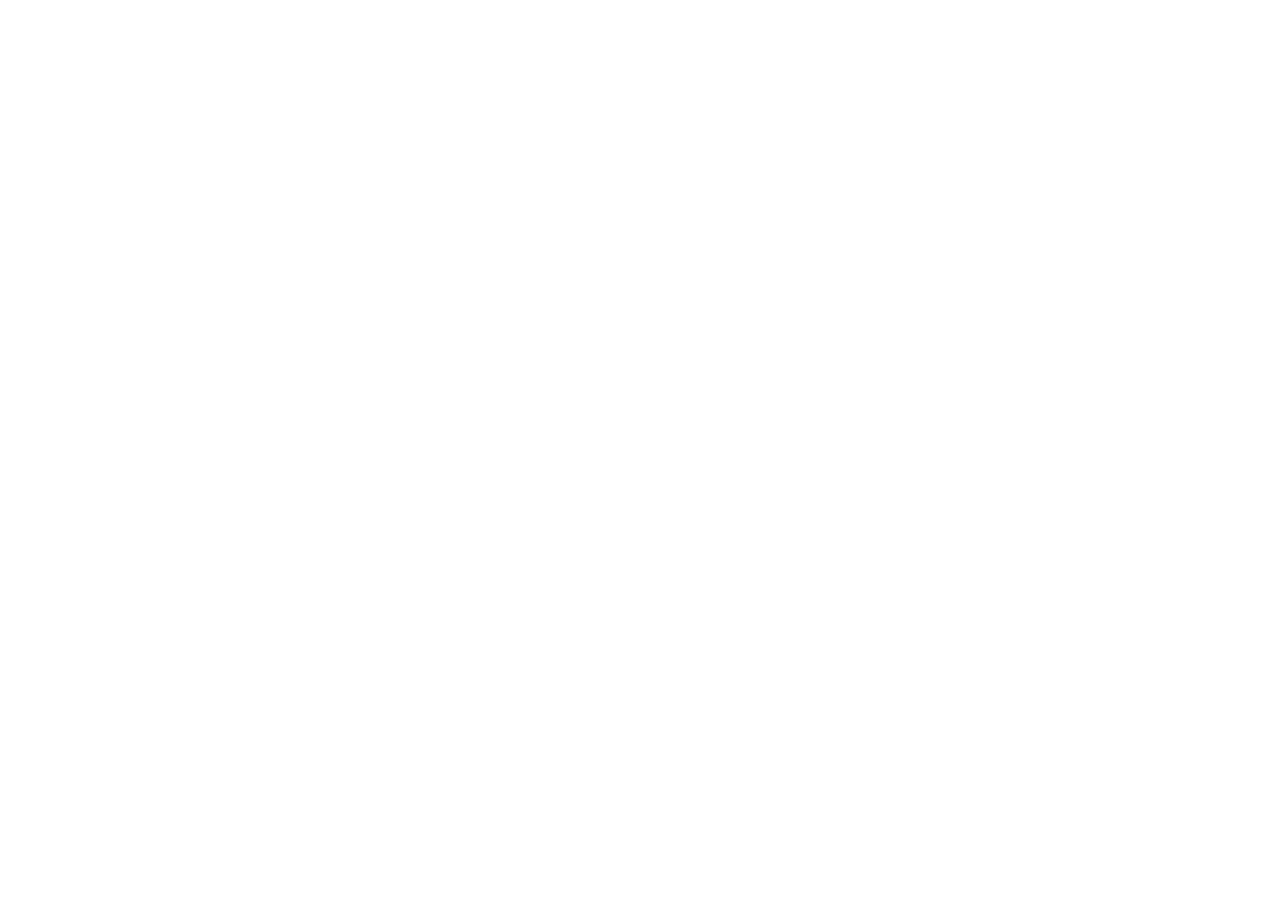
==== docs/index.html @ 08938687 "App react terminada" ====
<!doctype html><html lang="en"><head><meta charset="utf-8"/><link rel="icon" href="/favicon.ico"/><meta name="viewport" content="width=device-width,initial-scale=1"/><meta name="theme-color" content="#000000"/><meta name="description" content="Web site created using create-react-app"/><link rel="apple-touch-icon" href="/logo192.png"/><link rel="manifest" href="/manifest.json"/><link rel="stylesheet" href="https://cdnjs.cloudflare.com/ajax/libs/animate.css/4.1.1/animate.min.css"/><title>Gif expert app</title><link href="/static/css/main.eaa02407.chunk.css" rel="stylesheet"></head><body><noscript>You need to enable JavaScript to run this app.</noscript><div id="root"></div><script>!function(e){function r(r){for(var n,i,a=r[0],c=r[1],l=r[2],f=0,s=[];f<a.length;f++)i=a[f],Object.prototype.hasOwnProperty.call(o,i)&&o[i]&&s.push(o[i][0]),o[i]=0;for(n in c)Object.prototype.hasOwnProperty.call(c,n)&&(e[n]=c[n]);for(p&&p(r);s.length;)s.shift()();return u.push.apply(u,l||[]),t()}function t(){for(var e,r=0;r<u.length;r++){for(var t=u[r],n=!0,a=1;a<t.length;a++){var c=t[a];0!==o[c]&&(n=!1)}n&&(u.splice(r--,1),e=i(i.s=t[0]))}return e}var n={},o={1:0},u=[];function i(r){if(n[r])return n[r].exports;var t=n[r]={i:r,l:!1,exports:{}};return e[r].call(t.exports,t,t.exports,i),t.l=!0,t.exports}i.e=function(e){var r=[],t=o[e];if(0!==t)if(t)r.push(t[2]);else{var n=new Promise((function(r,n){t=o[e]=[r,n]}));r.push(t[2]=n);var u,a=document.createElement("script");a.charset="utf-8",a.timeout=120,i.nc&&a.setAttribute("nonce",i.nc),a.src=function(e){return i.p+"static/js/"+({}[e]||e)+"."+{3:"91693761"}[e]+".chunk.js"}(e);var c=new Error;u=function(r){a.onerror=a.onload=null,clearTimeout(l);var t=o[e];if(0!==t){if(t){var n=r&&("load"===r.type?"missing":r.type),u=r&&r.target&&r.target.src;c.message="Loading chunk "+e+" failed.\n("+n+": "+u+")",c.name="ChunkLoadError",c.type=n,c.request=u,t[1](c)}o[e]=void 0}};var l=setTimeout((function(){u({type:"timeout",target:a})}),12e4);a.onerror=a.onload=u,document.head.appendChild(a)}return Promise.all(r)},i.m=e,i.c=n,i.d=function(e,r,t){i.o(e,r)||Object.defineProperty(e,r,{enumerable:!0,get:t})},i.r=function(e){"undefined"!=typeof Symbol&&Symbol.toStringTag&&Object.defineProperty(e,Symbol.toStringTag,{value:"Module"}),Object.defineProperty(e,"__esModule",{value:!0})},i.t=function(e,r){if(1&r&&(e=i(e)),8&r)return e;if(4&r&&"object"==typeof e&&e&&e.__esModule)return e;var t=Object.create(null);if(i.r(t),Object.defineProperty(t,"default",{enumerable:!0,value:e}),2&r&&"string"!=typeof e)for(var n in e)i.d(t,n,function(r){return e[r]}.bind(null,n));return t},i.n=function(e){var r=e&&e.__esModule?function(){return e.default}:function(){return e};return i.d(r,"a",r),r},i.o=function(e,r){return Object.prototype.hasOwnProperty.call(e,r)},i.p="/",i.oe=function(e){throw console.error(e),e};var a=this["webpackJsonpgif-expert-app"]=this["webpackJsonpgif-expert-app"]||[],c=a.push.bind(a);a.push=r,a=a.slice();for(var l=0;l<a.length;l++)r(a[l]);var p=c;t()}([])</script><script src="/static/js/2.53097d19.chunk.js"></script><script src="/static/js/main.35be0db8.chunk.js"></script></body></html>
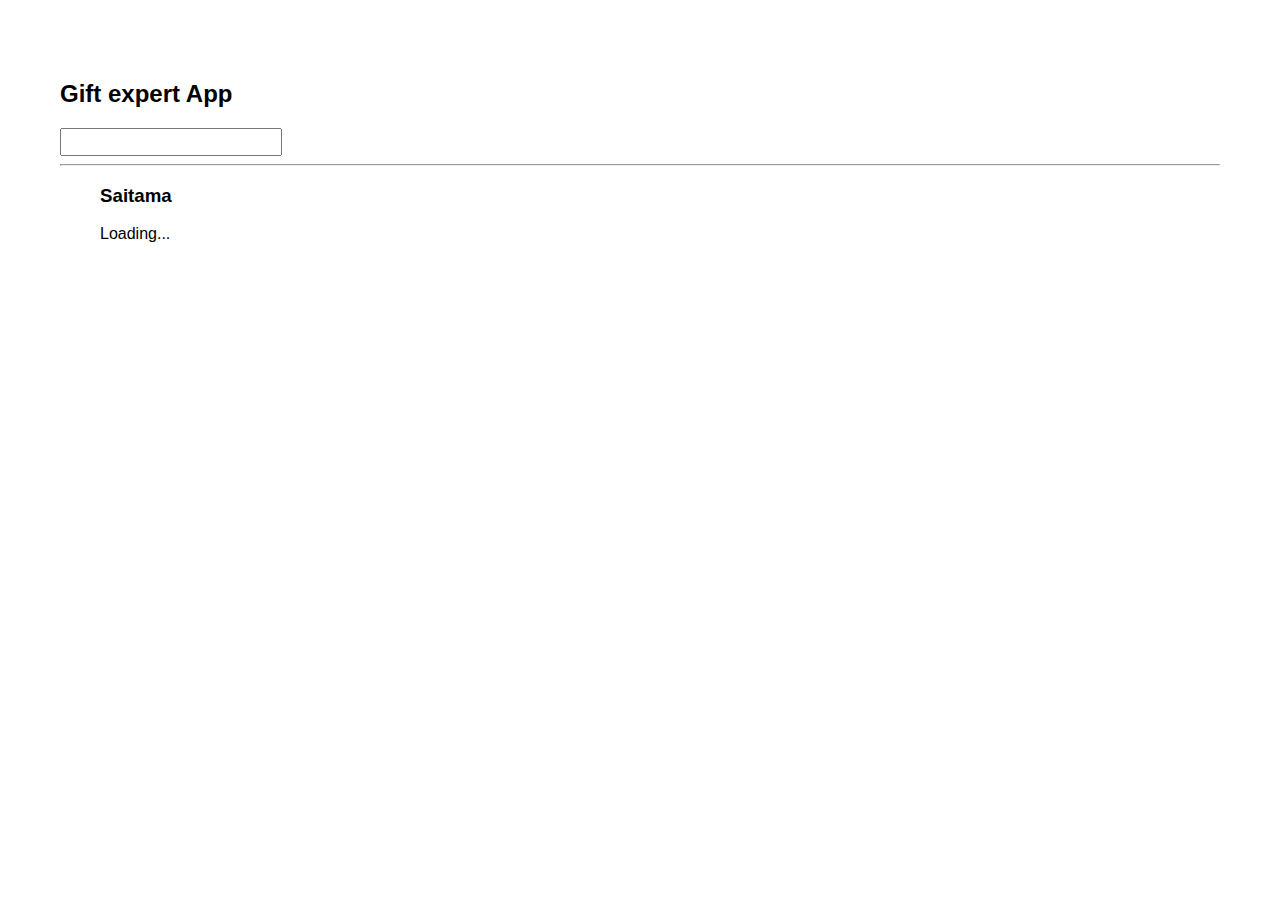
==== commit a873f504: "Index.html actualizado" ====
--- a/docs/index.html
+++ b/docs/index.html
@@ -1 +1,24 @@
-<!doctype html><html lang="en"><head><meta charset="utf-8"/><link rel="icon" href="/favicon.ico"/><meta name="viewport" content="width=device-width,initial-scale=1"/><meta name="theme-color" content="#000000"/><meta name="description" content="Web site created using create-react-app"/><link rel="apple-touch-icon" href="/logo192.png"/><link rel="manifest" href="/manifest.json"/><link rel="stylesheet" href="https://cdnjs.cloudflare.com/ajax/libs/animate.css/4.1.1/animate.min.css"/><title>Gif expert app</title><link href="/static/css/main.eaa02407.chunk.css" rel="stylesheet"></head><body><noscript>You need to enable JavaScript to run this app.</noscript><div id="root"></div><script>!function(e){function r(r){for(var n,i,a=r[0],c=r[1],l=r[2],f=0,s=[];f<a.length;f++)i=a[f],Object.prototype.hasOwnProperty.call(o,i)&&o[i]&&s.push(o[i][0]),o[i]=0;for(n in c)Object.prototype.hasOwnProperty.call(c,n)&&(e[n]=c[n]);for(p&&p(r);s.length;)s.shift()();return u.push.apply(u,l||[]),t()}function t(){for(var e,r=0;r<u.length;r++){for(var t=u[r],n=!0,a=1;a<t.length;a++){var c=t[a];0!==o[c]&&(n=!1)}n&&(u.splice(r--,1),e=i(i.s=t[0]))}return e}var n={},o={1:0},u=[];function i(r){if(n[r])return n[r].exports;var t=n[r]={i:r,l:!1,exports:{}};return e[r].call(t.exports,t,t.exports,i),t.l=!0,t.exports}i.e=function(e){var r=[],t=o[e];if(0!==t)if(t)r.push(t[2]);else{var n=new Promise((function(r,n){t=o[e]=[r,n]}));r.push(t[2]=n);var u,a=document.createElement("script");a.charset="utf-8",a.timeout=120,i.nc&&a.setAttribute("nonce",i.nc),a.src=function(e){return i.p+"static/js/"+({}[e]||e)+"."+{3:"91693761"}[e]+".chunk.js"}(e);var c=new Error;u=function(r){a.onerror=a.onload=null,clearTimeout(l);var t=o[e];if(0!==t){if(t){var n=r&&("load"===r.type?"missing":r.type),u=r&&r.target&&r.target.src;c.message="Loading chunk "+e+" failed.\n("+n+": "+u+")",c.name="ChunkLoadError",c.type=n,c.request=u,t[1](c)}o[e]=void 0}};var l=setTimeout((function(){u({type:"timeout",target:a})}),12e4);a.onerror=a.onload=u,document.head.appendChild(a)}return Promise.all(r)},i.m=e,i.c=n,i.d=function(e,r,t){i.o(e,r)||Object.defineProperty(e,r,{enumerable:!0,get:t})},i.r=function(e){"undefined"!=typeof Symbol&&Symbol.toStringTag&&Object.defineProperty(e,Symbol.toStringTag,{value:"Module"}),Object.defineProperty(e,"__esModule",{value:!0})},i.t=function(e,r){if(1&r&&(e=i(e)),8&r)return e;if(4&r&&"object"==typeof e&&e&&e.__esModule)return e;var t=Object.create(null);if(i.r(t),Object.defineProperty(t,"default",{enumerable:!0,value:e}),2&r&&"string"!=typeof e)for(var n in e)i.d(t,n,function(r){return e[r]}.bind(null,n));return t},i.n=function(e){var r=e&&e.__esModule?function(){return e.default}:function(){return e};return i.d(r,"a",r),r},i.o=function(e,r){return Object.prototype.hasOwnProperty.call(e,r)},i.p="/",i.oe=function(e){throw console.error(e),e};var a=this["webpackJsonpgif-expert-app"]=this["webpackJsonpgif-expert-app"]||[],c=a.push.bind(a);a.push=r,a=a.slice();for(var l=0;l<a.length;l++)r(a[l]);var p=c;t()}([])</script><script src="/static/js/2.53097d19.chunk.js"></script><script src="/static/js/main.35be0db8.chunk.js"></script></body></html>+<!doctype html>
+<html lang="en">
+
+<head>
+    <meta charset="utf-8" />
+    <link rel="icon" href="./favicon.ico" />
+    <meta name="viewport" content="width=device-width,initial-scale=1" />
+    <meta name="theme-color" content="#000000" />
+    <meta name="description" content="Web site created using create-react-app" />
+    <link rel="apple-touch-icon" href="./logo192.png" />
+    <link rel="manifest" href="./manifest.json" />
+    <link rel="stylesheet" href="https://cdnjs.cloudflare.com/ajax/libs/animate.css/4.1.1/animate.min.css" />
+    <title>Gif expert app</title>
+    <link href="./static/css/main.eaa02407.chunk.css" rel="stylesheet">
+</head>
+
+<body><noscript>You need to enable JavaScript to run this app.</noscript>
+    <div id="root"></div>
+    <script>!function (e) { function r(r) { for (var n, i, a = r[0], c = r[1], l = r[2], f = 0, s = []; f < a.length; f++)i = a[f], Object.prototype.hasOwnProperty.call(o, i) && o[i] && s.push(o[i][0]), o[i] = 0; for (n in c) Object.prototype.hasOwnProperty.call(c, n) && (e[n] = c[n]); for (p && p(r); s.length;)s.shift()(); return u.push.apply(u, l || []), t() } function t() { for (var e, r = 0; r < u.length; r++) { for (var t = u[r], n = !0, a = 1; a < t.length; a++) { var c = t[a]; 0 !== o[c] && (n = !1) } n && (u.splice(r--, 1), e = i(i.s = t[0])) } return e } var n = {}, o = { 1: 0 }, u = []; function i(r) { if (n[r]) return n[r].exports; var t = n[r] = { i: r, l: !1, exports: {} }; return e[r].call(t.exports, t, t.exports, i), t.l = !0, t.exports } i.e = function (e) { var r = [], t = o[e]; if (0 !== t) if (t) r.push(t[2]); else { var n = new Promise((function (r, n) { t = o[e] = [r, n] })); r.push(t[2] = n); var u, a = document.createElement("script"); a.charset = "utf-8", a.timeout = 120, i.nc && a.setAttribute("nonce", i.nc), a.src = function (e) { return i.p + "static/js/" + ({}[e] || e) + "." + { 3: "91693761" }[e] + ".chunk.js" }(e); var c = new Error; u = function (r) { a.onerror = a.onload = null, clearTimeout(l); var t = o[e]; if (0 !== t) { if (t) { var n = r && ("load" === r.type ? "missing" : r.type), u = r && r.target && r.target.src; c.message = "Loading chunk " + e + " failed.\n(" + n + ": " + u + ")", c.name = "ChunkLoadError", c.type = n, c.request = u, t[1](c) } o[e] = void 0 } }; var l = setTimeout((function () { u({ type: "timeout", target: a }) }), 12e4); a.onerror = a.onload = u, document.head.appendChild(a) } return Promise.all(r) }, i.m = e, i.c = n, i.d = function (e, r, t) { i.o(e, r) || Object.defineProperty(e, r, { enumerable: !0, get: t }) }, i.r = function (e) { "undefined" != typeof Symbol && Symbol.toStringTag && Object.defineProperty(e, Symbol.toStringTag, { value: "Module" }), Object.defineProperty(e, "__esModule", { value: !0 }) }, i.t = function (e, r) { if (1 & r && (e = i(e)), 8 & r) return e; if (4 & r && "object" == typeof e && e && e.__esModule) return e; var t = Object.create(null); if (i.r(t), Object.defineProperty(t, "default", { enumerable: !0, value: e }), 2 & r && "string" != typeof e) for (var n in e) i.d(t, n, function (r) { return e[r] }.bind(null, n)); return t }, i.n = function (e) { var r = e && e.__esModule ? function () { return e.default } : function () { return e }; return i.d(r, "a", r), r }, i.o = function (e, r) { return Object.prototype.hasOwnProperty.call(e, r) }, i.p = "/", i.oe = function (e) { throw console.error(e), e }; var a = this["webpackJsonpgif-expert-app"] = this["webpackJsonpgif-expert-app"] || [], c = a.push.bind(a); a.push = r, a = a.slice(); for (var l = 0; l < a.length; l++)r(a[l]); var p = c; t() }([])</script>
+    <script src="./static/js/2.53097d19.chunk.js"></script>
+    <script src="./static/js/main.35be0db8.chunk.js"></script>
+</body>
+
+</html>--- a/docs/static/css/main.eaa02407.chunk.css
+++ b/docs/static/css/main.eaa02407.chunk.css
@@ -0,0 +1,2 @@
+body{margin:0;font-family:-apple-system,BlinkMacSystemFont,"Segoe UI","Roboto","Oxygen","Ubuntu","Cantarell","Fira Sans","Droid Sans","Helvetica Neue",sans-serif;-webkit-font-smoothing:antialiased;-moz-osx-font-smoothing:grayscale}code{font-family:source-code-pro,Menlo,Monaco,Consolas,"Courier New",monospace}*{font-family:Helvetica,Arial,sans-serif}body{padding:60px}input[type=text]{font-size:1.2rem;color:grey;width:auto}.card{-webkit-align-content:center;align-content:center;border:1.5px solid grey;border-radius:6px;margin:10px;overflow:hidden;width:-webkit-max-content;width:max-content;background-color:#708090}.card h4{text-align:center;padding:5px;color:#add8e6}.card img{max-height:170px}.card-grid{display:-webkit-flex;display:flex;-webkit-flex-direction:row;flex-direction:row;-webkit-flex-wrap:wrap;flex-wrap:wrap}
+/*# sourceMappingURL=main.eaa02407.chunk.css.map */